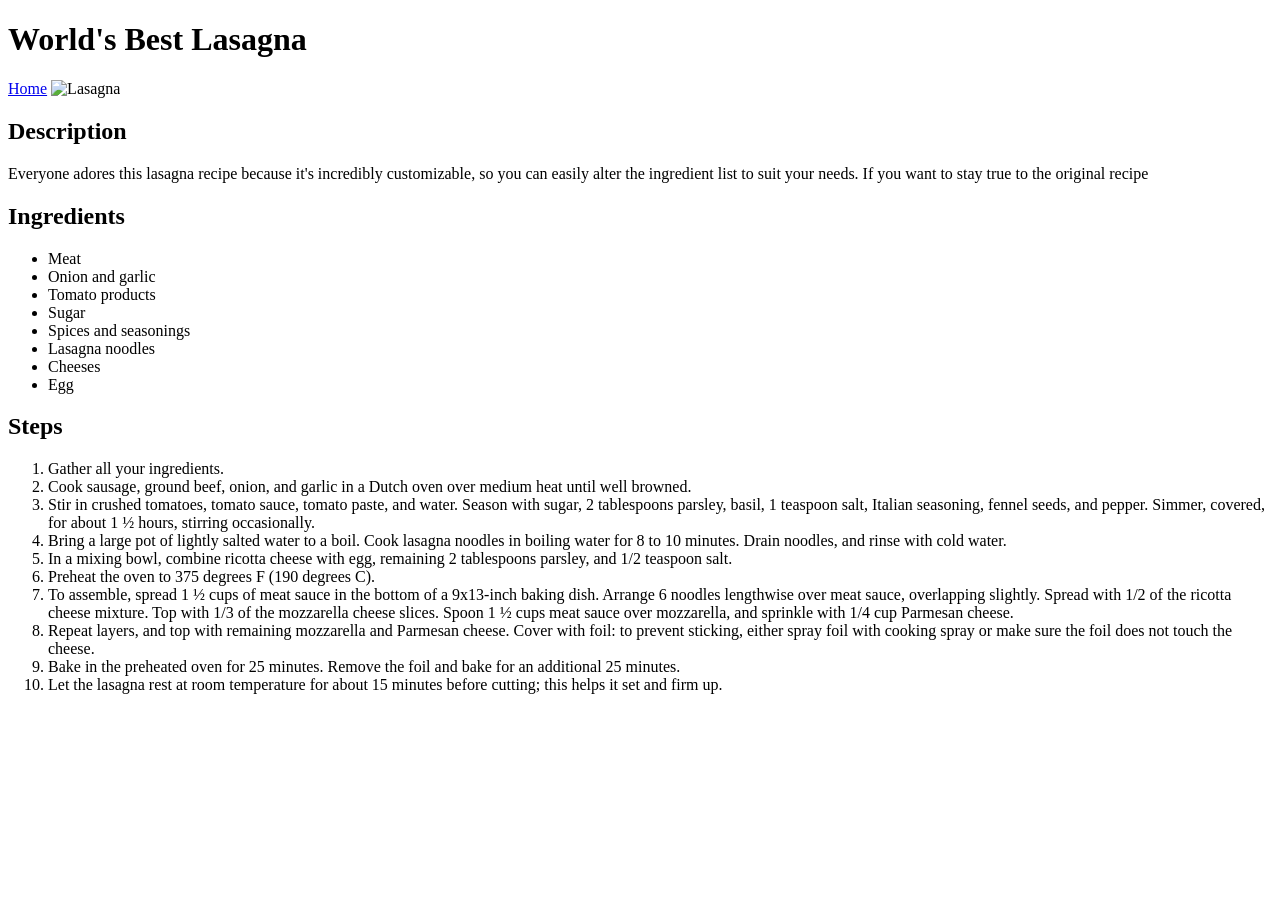
==== recipes/lasagna.html @ 18a0f920 "Create the structure of the project using HTML" ====
<!DOCTYPE html>
<html lang="en">

<head>
  <meta charset="UTF-8">
  <meta name="viewport" content="width=device-width, initial-scale=1.0">
  <title>Lasagna</title>
</head>

<body>
  <h1>World's Best Lasagna</h1>
  <a href="../index.html">Home</a>
  <img
    src="https://www.allrecipes.com/thmb/iOfxQGOJTdM0K6edW-MFkn-nydE=/0x512/filters:no_upscale():max_bytes(150000):strip_icc():format(webp)/23600-worlds-best-lasagna-DDMFS-4x3-1196-24c5401652934ffb96d3d94bc9fbe2d7.jpg"
    alt="Lasagna" height="310">

  <h2>Description</h2>
  <p>Everyone adores this lasagna recipe because it's incredibly customizable, so you can easily alter the ingredient
    list to
    suit
    your needs. If you want to stay true to the original recipe</p>

  <h2>Ingredients</h2>
  <ul>
    <li>Meat</li>
    <li>Onion and garlic</li>
    <li>Tomato products</li>
    <li>Sugar</li>
    <li>Spices and seasonings</li>
    <li>Lasagna noodles</li>
    <li>Cheeses</li>
    <li>Egg</li>
  </ul>

  <h2>Steps</h2>
  <ol>
    <li>Gather all your ingredients.</li>
    <li>Cook sausage, ground beef, onion, and garlic in a Dutch oven over medium heat until well browned.</li>
    <li>Stir in crushed tomatoes, tomato sauce, tomato paste, and water. Season with sugar, 2 tablespoons parsley,
      basil, 1
      teaspoon salt, Italian seasoning, fennel seeds, and pepper. Simmer, covered, for about 1 ½ hours, stirring
      occasionally.</li>
    <li>Bring a large pot of lightly salted water to a boil. Cook lasagna noodles in boiling water for 8 to 10 minutes.
      Drain
      noodles, and rinse with cold water.</li>
    <li>In a mixing bowl, combine ricotta cheese with egg, remaining 2 tablespoons parsley, and 1/2 teaspoon salt.</li>
    <li>Preheat the oven to 375 degrees F (190 degrees C).</li>
    <li>To assemble, spread 1 ½ cups of meat sauce in the bottom of a 9x13-inch baking dish. Arrange 6 noodles
      lengthwise over
      meat sauce, overlapping slightly. Spread with 1/2 of the ricotta cheese mixture. Top with 1/3 of the mozzarella
      cheese
      slices. Spoon 1 ½ cups meat sauce over mozzarella, and sprinkle with 1/4 cup Parmesan cheese.</li>
    <li>Repeat layers, and top with remaining mozzarella and Parmesan cheese. Cover with foil: to prevent sticking,
      either spray
      foil with cooking spray or make sure the foil does not touch the cheese.</li>
    <li>Bake in the preheated oven for 25 minutes. Remove the foil and bake for an additional 25 minutes.</li>
    <li>Let the lasagna rest at room temperature for about 15 minutes before cutting; this helps it set and firm up.
    </li>
  </ol>
</body>

</html>
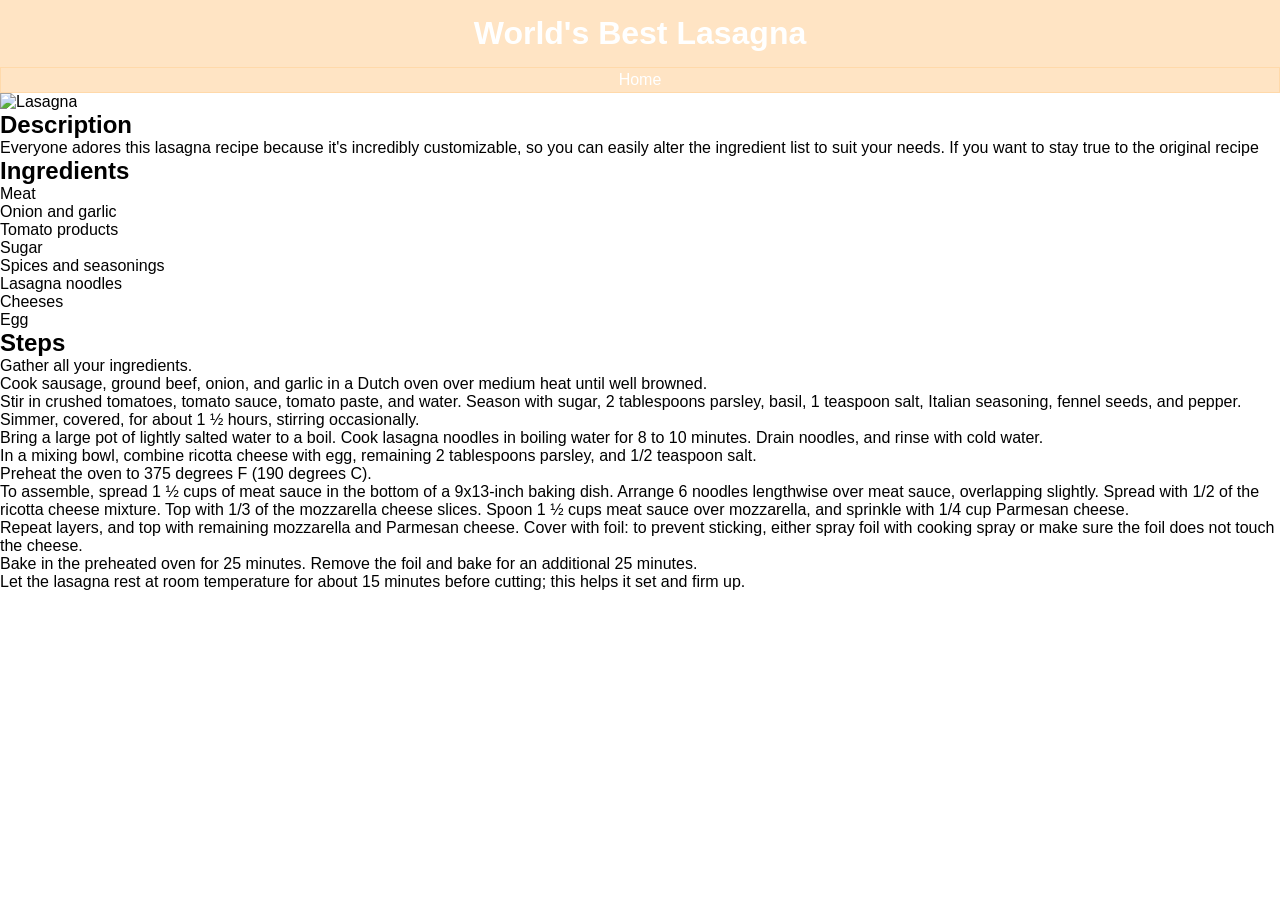
==== commit 62d36717: "adding some CSS" ====
--- a/recipes/lasagna.html
+++ b/recipes/lasagna.html
@@ -5,6 +5,7 @@
   <meta charset="UTF-8">
   <meta name="viewport" content="width=device-width, initial-scale=1.0">
   <title>Lasagna</title>
+  <link rel="stylesheet" href="../styles.css">
 </head>
 
 <body>
--- a/styles.css
+++ b/styles.css
@@ -0,0 +1,29 @@
+* {
+  font-family: 'Lucida Sans', 'Lucida Sans Regular', 'Lucida Grande', 'Lucida Sans Unicode', Geneva, Verdana, sans-serif;
+  margin: 0;
+  padding: 0;
+}
+
+h1 {
+  text-align: center;
+  background-color: bisque;
+  color: white;
+  padding: 15px;
+}
+
+.links {
+  list-style-type: none;
+  background-color: bisque;
+  border: 1px solid rgb(255, 217, 170);
+  text-align: center;
+}
+
+a {
+  text-decoration: none;
+  background-color: bisque;
+  text-align: center;
+  color: white;
+  display: block;
+  padding: 3px;
+  border: 1px solid rgb(255, 217, 170);
+}
